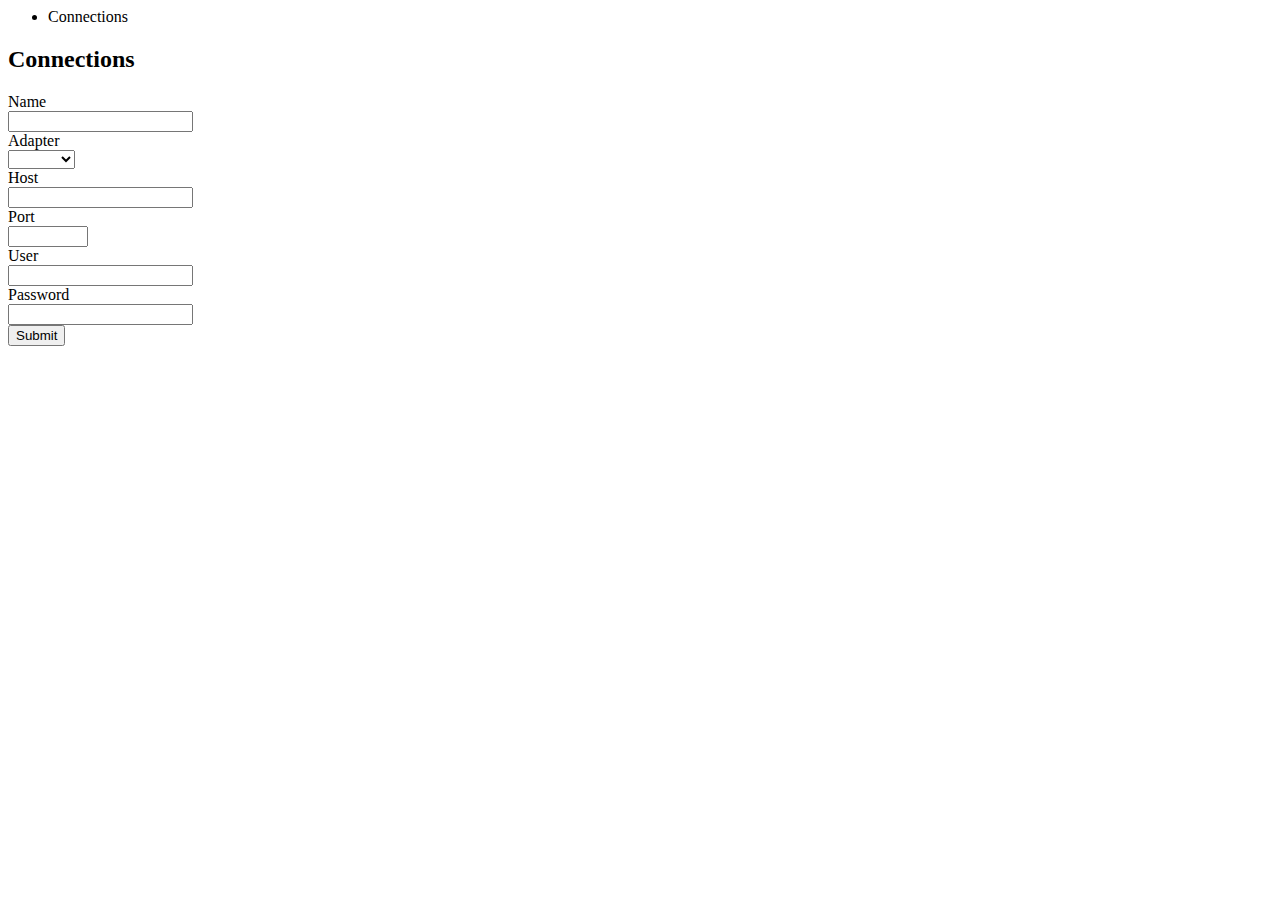
==== src/index.html @ f63e72b7 "Create main page and bootstrap script" ====
<html>
<head>
  <meta charset="utf-8">
  <title>Coupler</title>
</head>
<body>
  <script src="../lib/maria.js"></script>
  <script src="js/namespace.js"></script>
  <script src="js/models/AppModel.js"></script>
  <script src="js/models/ConnectionModel.js"></script>
  <script src="js/models/ConnectionsModel.js"></script>
  <script src="js/templates/ConnectionTemplate.js"></script>
  <script src="js/templates/ConnectionsTemplate.js"></script>
  <script src="js/templates/ConnectionsInputTemplate.js"></script>
  <script src="js/templates/ConnectionsManagementTemplate.js"></script>
  <script src="js/templates/NavigationTemplate.js"></script>
  <script src="js/templates/ContentTemplate.js"></script>
  <script src="js/templates/AppTemplate.js"></script>
  <script src="js/views/ConnectionView.js"></script>
  <script src="js/views/ConnectionsView.js"></script>
  <script src="js/views/ConnectionsInputView.js"></script>
  <script src="js/views/ConnectionsManagementView.js"></script>
  <script src="js/views/NavigationView.js"></script>
  <script src="js/views/ContentView.js"></script>
  <script src="js/views/AppView.js"></script>
  <script src="js/controllers/ConnectionsInputController.js"></script>

  <script src="js/bootstrap.js"></script>
</body>
</html>
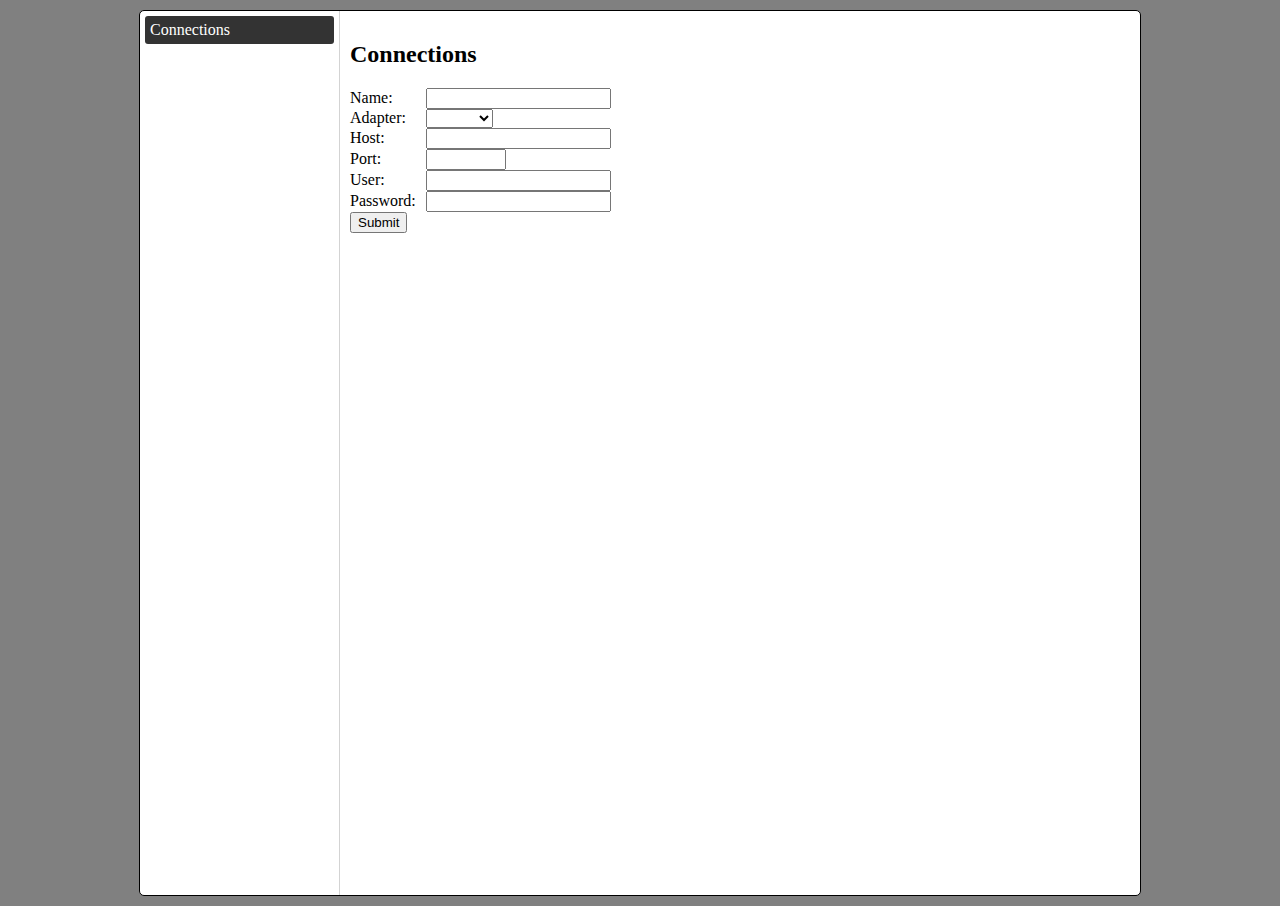
==== commit aebe8ee8: "Add some CSS" ====
--- a/src/index.html
+++ b/src/index.html
@@ -2,6 +2,7 @@
 <head>
   <meta charset="utf-8">
   <title>Coupler</title>
+  <link rel="stylesheet" href="css/style.css" />
 </head>
 <body>
   <script src="../lib/maria.js"></script>
--- a/src/css/style.css
+++ b/src/css/style.css
@@ -0,0 +1,60 @@
+body {
+  background-color: gray;
+}
+
+div.app {
+  background-color: white;
+  border: 1px solid black;
+  border-radius: 5px;
+  width: 1000px;
+  margin: 10px auto;
+}
+
+div.navigation {
+  box-sizing: border-box;
+  width: 200px;
+  height: 100%;
+  display: inline-block;
+  vertical-align: top;
+  border-right: 1px solid lightgray;
+}
+
+div.navigation > ul {
+  margin: 0;
+  padding: 0;
+  list-style-type: none;
+}
+
+div.navigation > ul > li {
+  padding: 5px;
+  margin: 5px;
+  color: white;
+  background-color: #333;
+  border-radius: 3px;
+}
+
+div.content {
+  box-sizing: border-box;
+  width: 800px;
+  display: inline-block;
+  vertical-align: top;
+  padding: 10px;
+}
+
+div.connections-input {
+  display: table;
+}
+
+div.field {
+  display: table-row;
+}
+
+div.field > div.label,
+div.field > input,
+div.field > select {
+  display: table-cell;
+}
+
+div.field > div.label {
+  padding-right: 10px;
+}
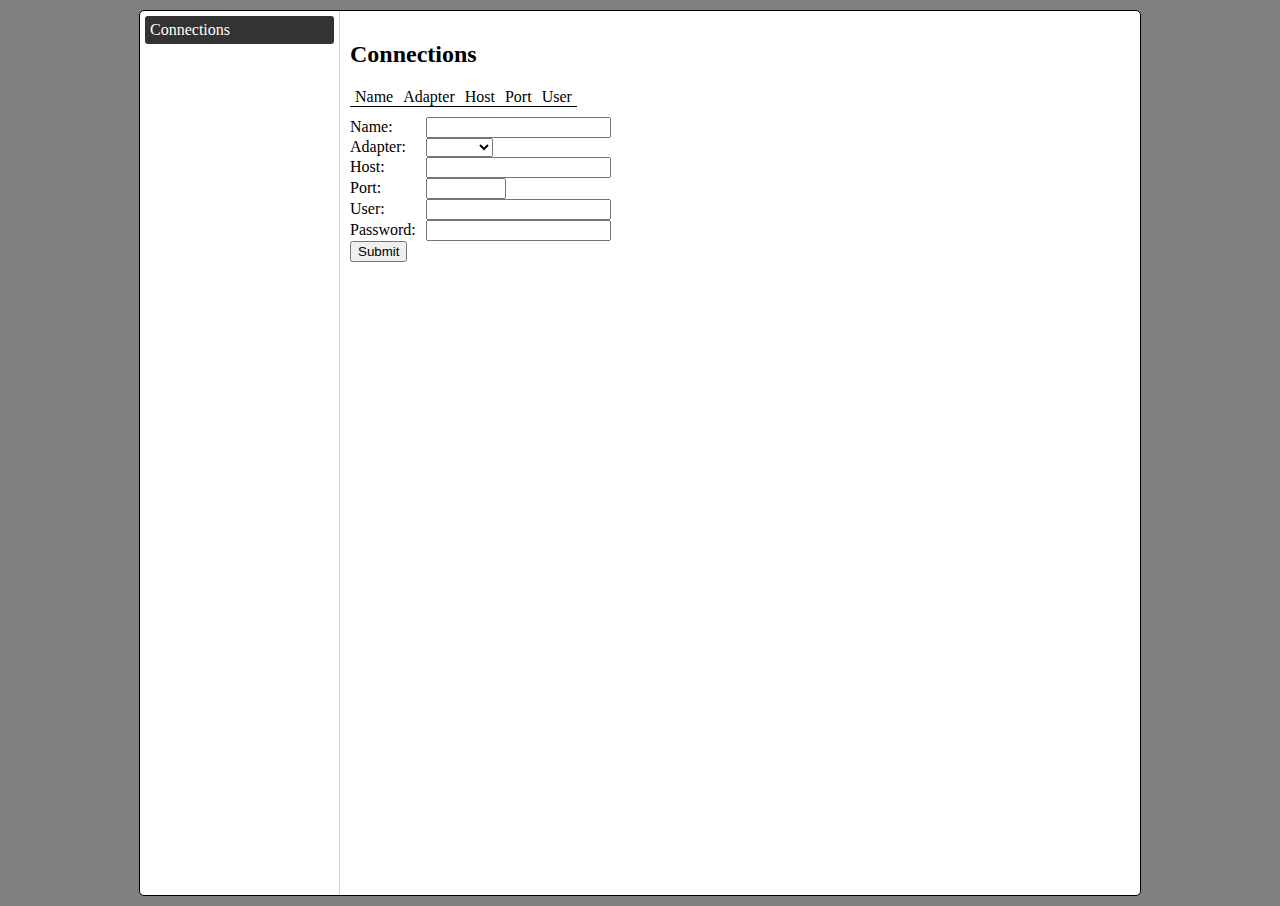
==== commit cca72a1b: "Rename Connections{Template,View} to ConnectionsTable{Template,View}" ====
--- a/src/index.html
+++ b/src/index.html
@@ -7,18 +7,19 @@
 <body>
   <script src="../lib/maria.js"></script>
   <script src="js/namespace.js"></script>
+  <script src="js/models/StorageModel.js"></script>
   <script src="js/models/AppModel.js"></script>
   <script src="js/models/ConnectionModel.js"></script>
   <script src="js/models/ConnectionsModel.js"></script>
   <script src="js/templates/ConnectionTemplate.js"></script>
-  <script src="js/templates/ConnectionsTemplate.js"></script>
+  <script src="js/templates/ConnectionsTableTemplate.js"></script>
   <script src="js/templates/ConnectionsInputTemplate.js"></script>
   <script src="js/templates/ConnectionsManagementTemplate.js"></script>
   <script src="js/templates/NavigationTemplate.js"></script>
   <script src="js/templates/ContentTemplate.js"></script>
   <script src="js/templates/AppTemplate.js"></script>
   <script src="js/views/ConnectionView.js"></script>
-  <script src="js/views/ConnectionsView.js"></script>
+  <script src="js/views/ConnectionsTableView.js"></script>
   <script src="js/views/ConnectionsInputView.js"></script>
   <script src="js/views/ConnectionsManagementView.js"></script>
   <script src="js/views/NavigationView.js"></script>
--- a/src/css/style.css
+++ b/src/css/style.css
@@ -42,6 +42,7 @@
 }
 
 div.connections-input {
+  margin-top: 10px;
   display: table;
 }
 
@@ -58,3 +59,23 @@
 div.field > div.label {
   padding-right: 10px;
 }
+
+div.connections {
+  display: table;
+}
+
+div.connections > div.header,
+div.connections > div.connection {
+  display: table-row;
+}
+
+div.connections > div.header > div.label {
+  display: table-cell;
+  padding: 0 5px;
+  border-bottom: 1px solid black;
+}
+
+div.connections > div.connection > div.value {
+  display: table-cell;
+  padding: 5px;
+}
